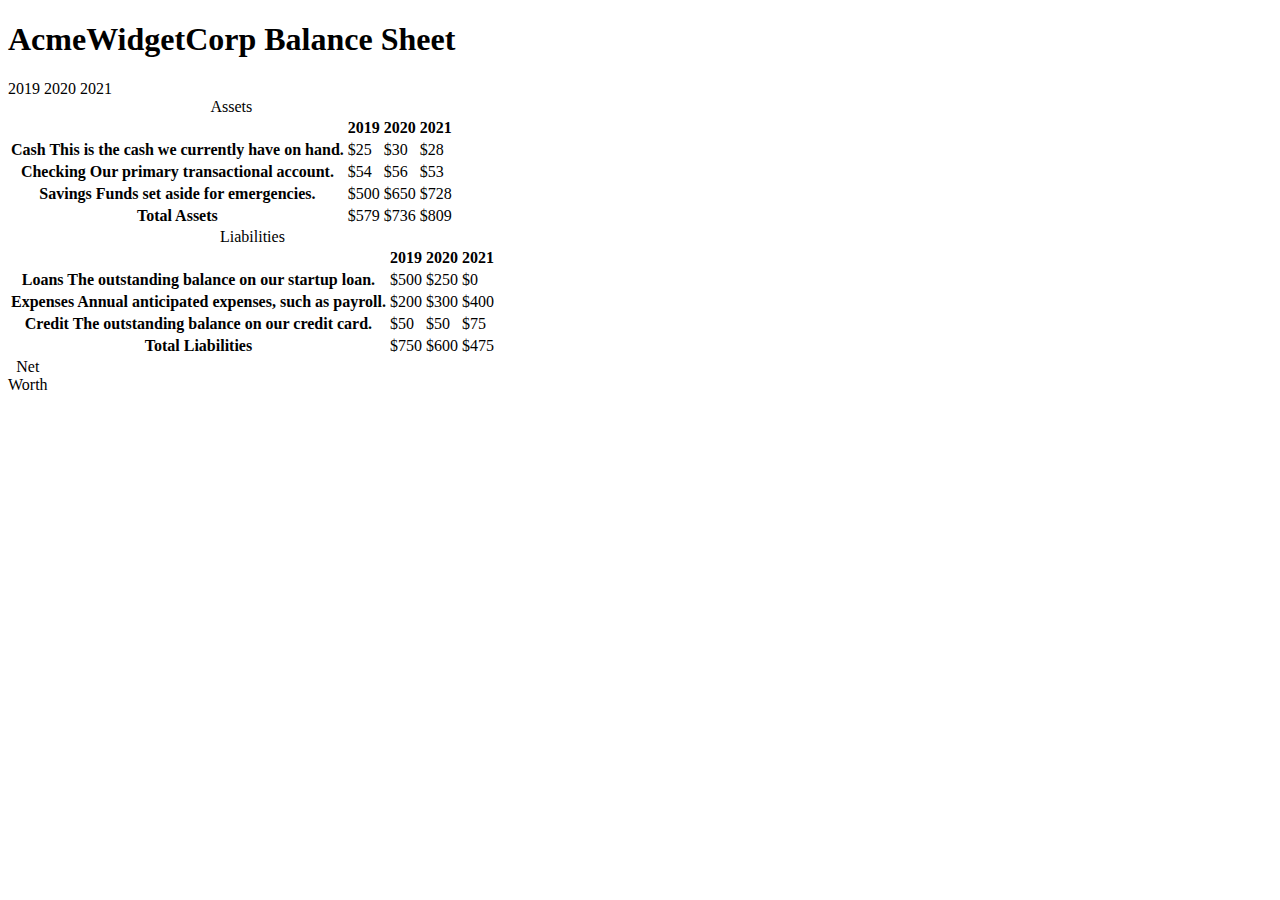
==== folha-de-saldo/index.html @ b81506b1 "Create index.html" ====
<!DOCTYPE html>
<html lang="en">
<head>
    <meta charset="UTF-8">
    <meta name="viewport" content="width=device-width, initial-scale=1.0">
    <link rel="stylesheet" href="styles.css">
    <title>Balance-Sheet</title>
</head>
<body>
    <main>
        <section>
            <h1>
                <span class="flex">
                    <span>AcmeWidgetCorp</span> <span>Balance Sheet</span>
                </span>
            </h1>
            <div id="years" aria-hidden="true">
                <span class="year">2019</span>
                <span class="year">2020</span>
                <span class="year">2021</span>
            </div>
            <div class="table-wrap">
                <table>
                    <caption>Assets</caption>
                    <thead>
                        <tr>
                            <td></td>
                            <th><span class="sr-only year">2019</span></th>
                            <th><span class="sr-only year">2020</span></th>
                            <th class="current"><span class=" sr-only year">2021</span></th>
                        </tr>
                    </thead>
                    <tbody>
                        <tr class="data">
                            <th>Cash <span class="description">This is the cash we currently have on hand.</span></th>
                            <td>$25</td>
                            <td>$30</td>
                            <td class="current">$28</td>
                        </tr>
                        <tr class="data">
                            <th>Checking <span class="description">Our primary transactional account.</span></th>
                            <td>$54</td>
                            <td>$56</td>
                            <td class="current">$53</td>
                        </tr>
                        <tr class="data">
                            <th>Savings <span class="description">Funds set aside for emergencies.</span></th>
                            <td>$500</td>
                            <td>$650</td>
                            <td class="current">$728</td>
                        </tr>
                        <tr class="total">
                            <th>Total <span class="sr-only">Assets</span></th>
                            <td>$579</td>
                            <td>$736</td>
                            <td class="current">$809</td>
                        </tr>
                    </tbody>
                </table>
                <table>
                    <caption>Liabilities</caption>
                    <thead>
                        <tr>
                            <td></td>
                            <th><span class="sr-only">2019</span></th>
                            <th><span class="sr-only">2020</span></th>
                            <th><span class="sr-only">2021</span></th>
                          </tr>
                    </thead>
                    <tbody>
                        <tr class="data">
                            <th>Loans <span class="description">The outstanding balance on our startup loan.</span></th>
                            <td>$500</td>
                            <td>$250</td>
                            <td class="current">$0</td>
                        </tr>

                        <tr class="data">
                            <th>Expenses <span class="description">Annual anticipated expenses, such as payroll.</span></th>
                            <td>$200</td>
                            <td>$300</td>
                            <td class="current">$400</td>
                        </tr>

                        <tr class="data">
                            <th>Credit <span class="description">The outstanding balance on our credit card.</span></th>
                            <td>$50</td>
                            <td>$50</td>
                            <td class="current">$75</td>
                        </tr>

                        <tr class="total">
                            <th>Total <span class="sr-only">Liabilities</span></th>
                            <td>$750</td>
                            <td>$600</td>
                            <td class="current">$475</td>
                        </tr>
                    </tbody>
                </table>
                <table>
                    <caption>Net Worth</caption>
                    <thead>

                    </thead>
                    <tbody>
                        
                    </tbody>
                </table>
            </div>
        </section>
    </main>
</body>
</html>
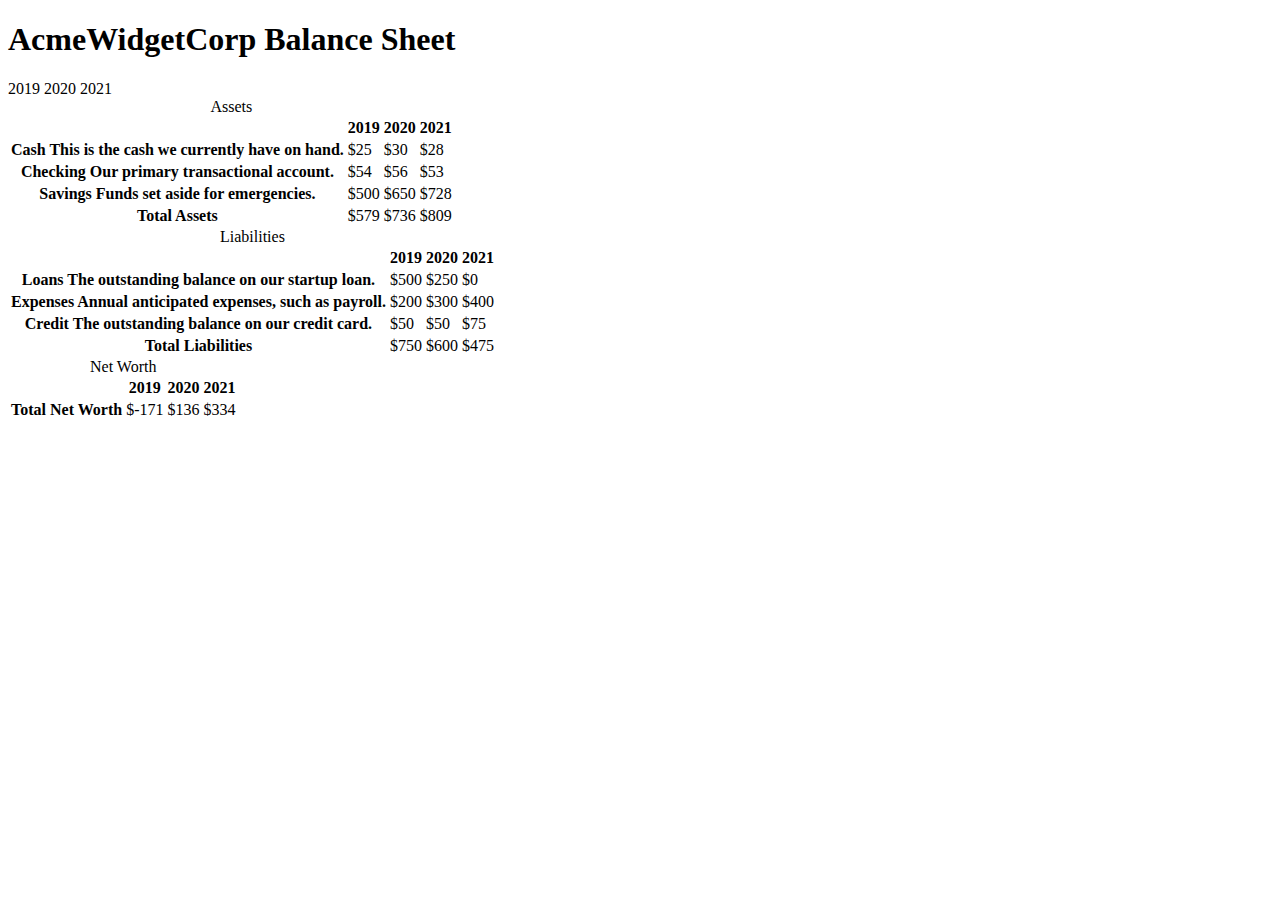
==== commit 99c870d4: "Update index.html" ====
--- a/folha-de-saldo/index.html
+++ b/folha-de-saldo/index.html
@@ -100,10 +100,20 @@
                 <table>
                     <caption>Net Worth</caption>
                     <thead>
-
+                        <tr>
+                            <td></td>
+                            <th><span class="sr-only">2019</span></th>
+                            <th><span class="sr-only">2020</span></th>
+                            <th><span class="sr-only">2021</span></th>
+                        </tr>
                     </thead>
                     <tbody>
-                        
+                        <tr class="total">
+                            <th>Total <span class="sr-only">Net Worth</span></th>
+                            <td>$-171</td>
+                            <td>$136</td>
+                            <td class="current">$334</td>
+                        </tr>
                     </tbody>
                 </table>
             </div>
--- a/folha-de-saldo/styles.css
+++ b/folha-de-saldo/styles.css
@@ -0,0 +1 @@
+@charset "UTF-8";